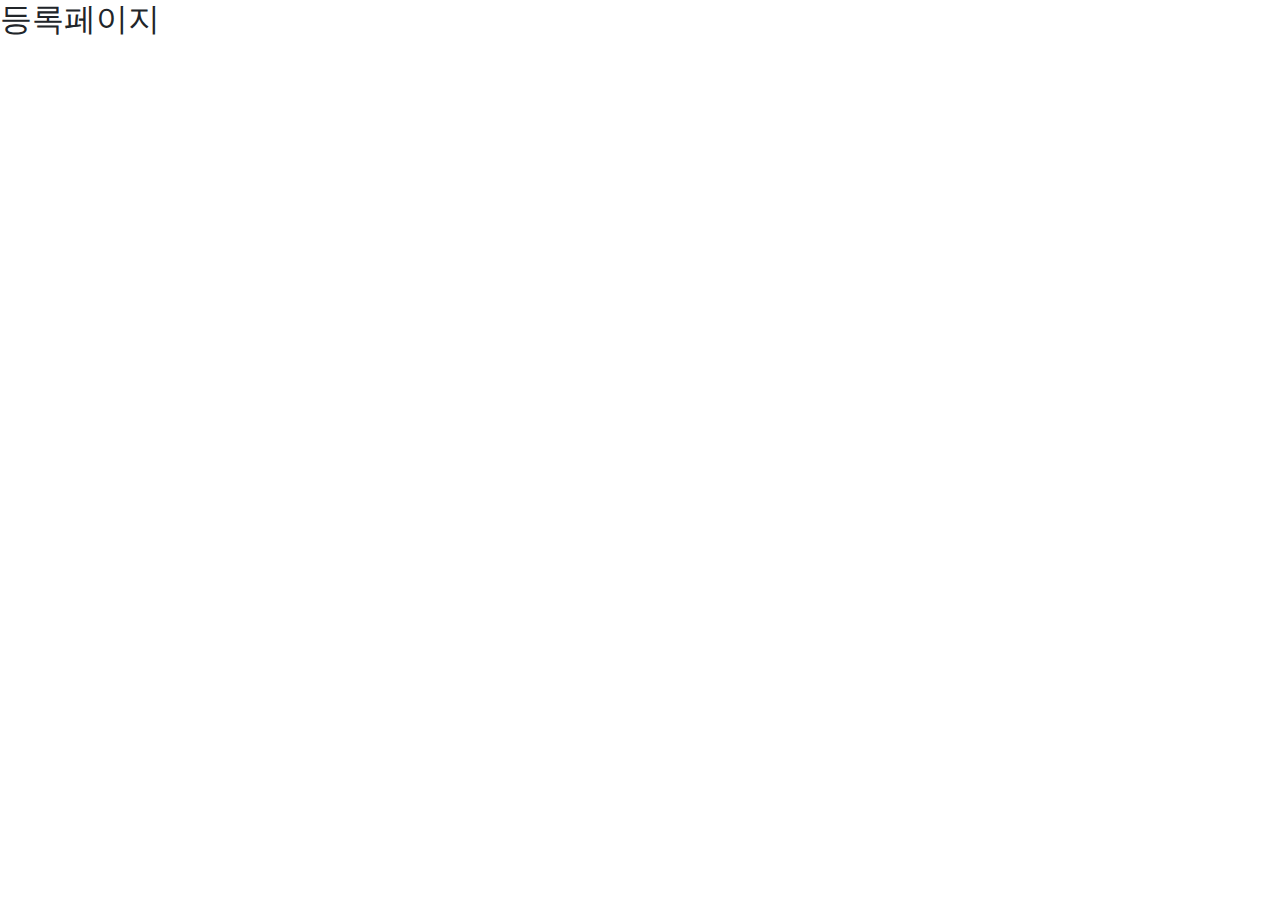
==== src/main/resources/templates/register.html @ c21224a3 "ui 로그인" ====
<!DOCTYPE html>
<html lang="ko" xmlns:th="http://www.thymeleaf.org">
<head>
    <meta charset="UTF-8">
    <title>Title</title>
    <link rel="stylesheet" href="https://cdn.jsdelivr.net/npm/bootstrap@5.2.2/dist/css/bootstrap.min.css">
    <script src="https://ajax.googleapis.com/ajax/libs/jquery/3.6.1/jquery.min.js"></script>
    <script src="https://cdn.jsdelivr.net/npm/bootstrap@5.2.2/dist/js/bootstrap.bundle.min.js"></script>
</head>
<body>
<header th:insert="header"></header>
<h2>등록페이지</h2>
</body>
</html>
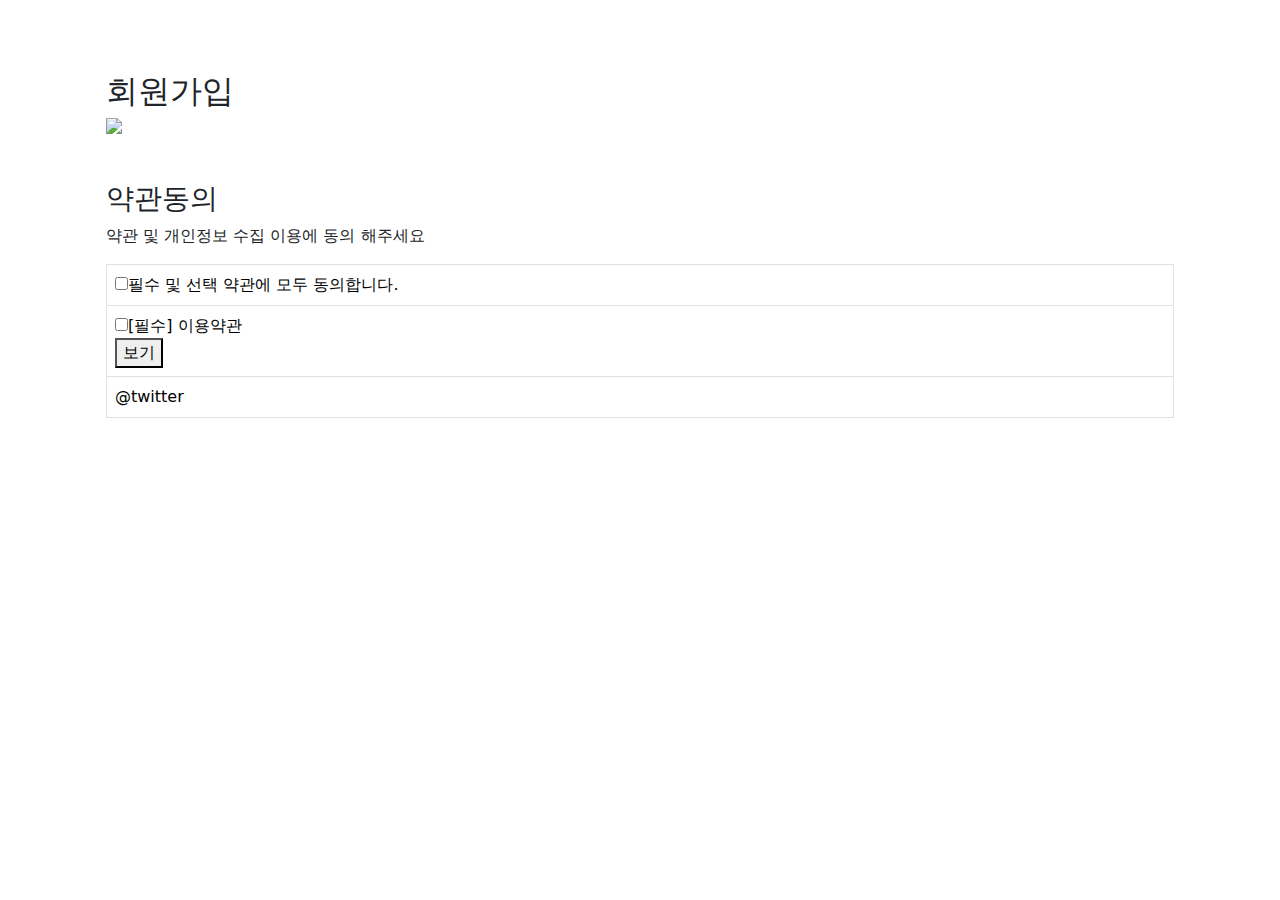
==== commit 84ab7cb9: "회원가입 진행중" ====
--- a/src/main/resources/templates/register.html
+++ b/src/main/resources/templates/register.html
@@ -6,9 +6,45 @@
     <link rel="stylesheet" href="https://cdn.jsdelivr.net/npm/bootstrap@5.2.2/dist/css/bootstrap.min.css">
     <script src="https://ajax.googleapis.com/ajax/libs/jquery/3.6.1/jquery.min.js"></script>
     <script src="https://cdn.jsdelivr.net/npm/bootstrap@5.2.2/dist/js/bootstrap.bundle.min.js"></script>
+    <style>
+        img {
+            margin: auto;
+            display: block;
+        }
+    </style>
 </head>
 <body>
 <header th:insert="header"></header>
-<h2>등록페이지</h2>
+<div class="container">
+    <div class="mt-5 p-4">
+        <h2>회원가입</h2>
+        <img src="/image/register-1.PNG">
+            <div class="mt-5">
+                <h3>약관동의</h3>
+                <p>약관 및 개인정보 수집 이용에 동의 해주세요</p>
+            </div>
+        <table class="table table-bordered">
+            <tbody>
+            <tr>
+                <td>
+                    <input type="checkbox">필수 및 선택 약관에 모두 동의합니다.
+                </td>
+            </tr>
+            <tr>
+                <td>
+                    <input type="checkbox">[필수] 이용약관
+                    <div class="">
+                    <button>보기</button>
+                    </div>
+                </td>
+            </tr>
+            <tr>
+                <td>@twitter</td>
+            </tr>
+            </tbody>
+        </table>
+    </div>
+</div>
+<footer th:insert="footer"></footer>
 </body>
 </html>